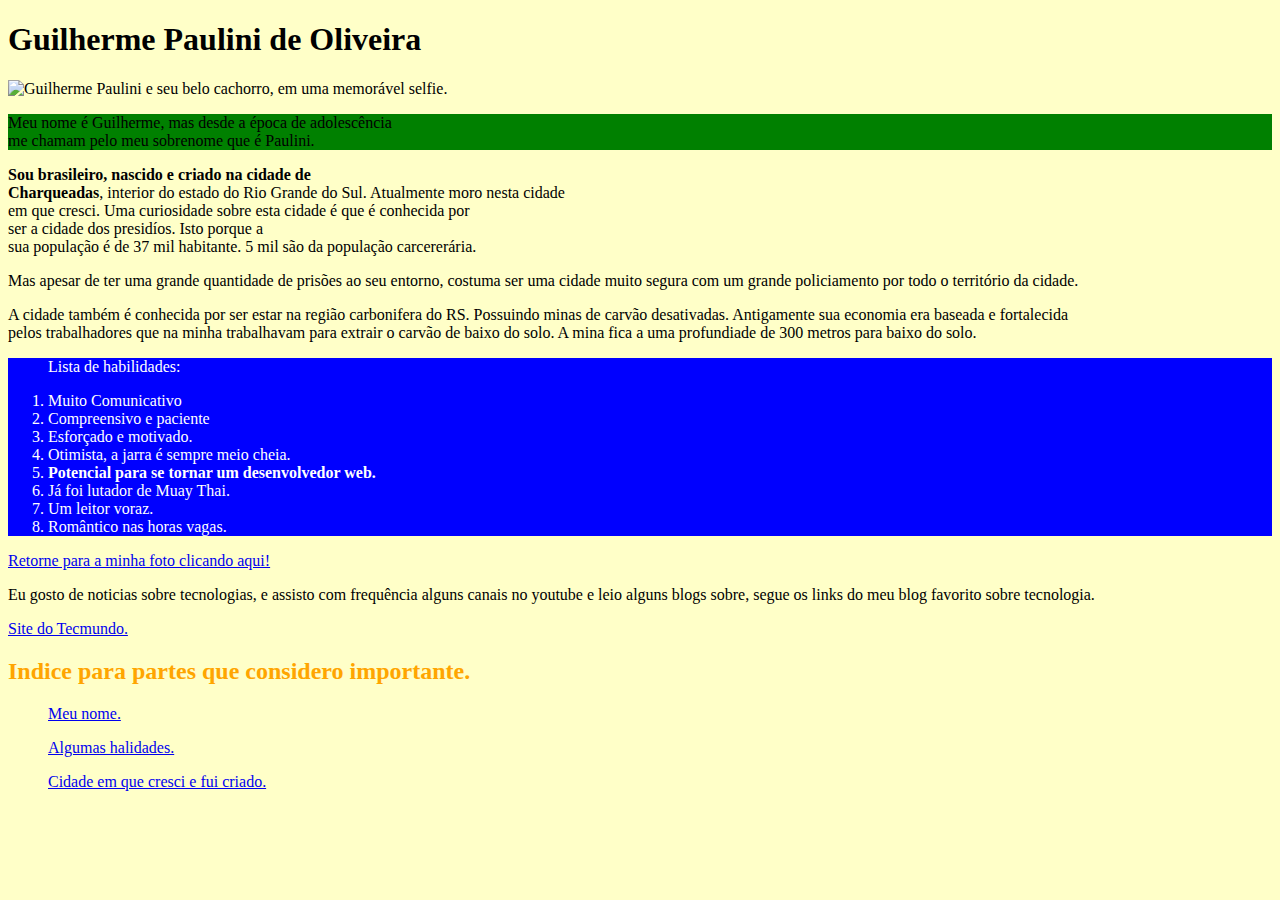
==== Fundamentos/bloco-3-introducao-a-html-e-css/dia-2-html-css-primeiros-passos-em-css/index.html @ d0ee05ba "Adiciona cor em paragrafos e indices." ====
<!DOCTYPE html>
<html lang ="pt-br">
    <head>

    
<meta charset="UTF-8">
<title>Portifólio Web</title>
<style>
    h2{
        color:green;
    }
body {
    background-color: rgb(255,400,200);
}
#Myname{
    background-color: green;
}
#indic {
    color :orange
}
.list-style {
    background-color: blue;
    color: white;
}
</style>
    </head>
    <body>
        <h1 id="meunome">Guilherme Paulini de Oliveira </h1>
    <li> <img  src = "file:///home/paulini/Imagens/guilherme%20e%20titan.jpg" alt ="Guilherme Paulini e seu belo cachorro, em uma memorável selfie." width="50%" id="foto"></li>
    <p id="Myname">Meu nome é Guilherme, mas desde a época de adolescência <br>me chamam pelo meu sobrenome que é Paulini.</p>
    <p><b>Sou brasileiro, nascido e criado na cidade de <br id="cidade">Charqueadas</b>, interior do estado do Rio Grande do Sul. Atualmente moro nesta cidade <br>em que cresci. Uma curiosidade sobre esta cidade é que é conhecida por <br>ser a cidade dos presidíos. Isto porque a <br>sua população é de 37 mil habitante. 5 mil são da população carcererária.</p>
    <p>Mas apesar de ter uma grande quantidade de prisões ao seu entorno, costuma ser uma cidade muito segura com um grande policiamento por todo o território da cidade.</p>
    <p>A cidade também é conhecida por ser estar na região carbonifera do RS. Possuindo minas de carvão desativadas. Antigamente sua economia era baseada e fortalecida <br>pelos trabalhadores que na minha trabalhavam para extrair o carvão de baixo do solo. A mina fica a uma profundiade de 300 metros para baixo do solo.</p>
    <ol class ="list-style"><p id="lista">Lista de habilidades:</p>
        <li>Muito Comunicativo</li>
        <li>Compreensivo e paciente</li>
        <li>Esforçado e motivado.</li>
        <li>Otimista, a jarra é sempre meio cheia.</li>
        <li><b>Potencial para se tornar um desenvolvedor web.</b></li>
        <li>Já foi lutador de Muay Thai.</li>
        <li>Um leitor voraz.</li>
        <li>Romântico nas horas vagas.</li>
    </ol>
    <a href="#foto">Retorne para a minha foto clicando aqui!</a>
    <p>Eu gosto de noticias sobre tecnologias, e assisto com frequência alguns canais no youtube e leio alguns blogs sobre, segue os links do meu blog favorito sobre tecnologia.</p>
    <a href="https://www.tecmundo.com.br/" target="_blank">Site do Tecmundo.</a>
    <h2 id="indic">Indice para partes que considero importante.</h2>
    <ul><a href="#meunome">Meu nome.</a></ul>
    <ul><a href="#lista">Algumas halidades.</a></ul>
    <ul><a href="#cidade">Cidade em que cresci e fui criado.</a></ul>
    
    
     

    </body>
    </html>
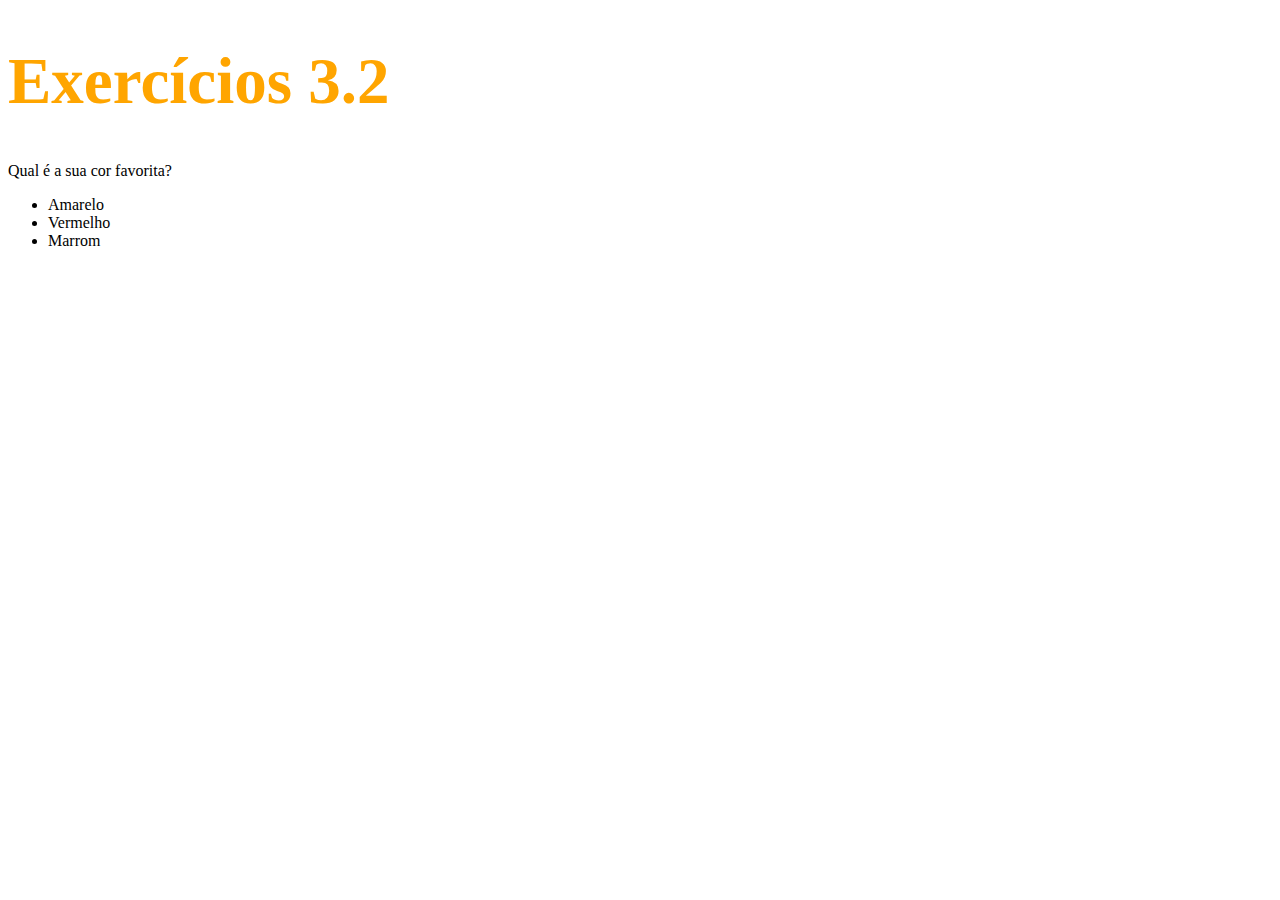
==== commit 410958f5: "Altera cor h1 para laranja" ====
--- a/Fundamentos/bloco-3-introducao-a-html-e-css/dia-2-html-css-primeiros-passos-em-css/index.html
+++ b/Fundamentos/bloco-3-introducao-a-html-e-css/dia-2-html-css-primeiros-passos-em-css/index.html
@@ -1,56 +1,23 @@
 <!DOCTYPE html>
-<html lang ="pt-br">
-    <head>
+<html lang="pt-br">
+  <head>
+    <meta charset="UTF-8">
+    <title>HTML</title>
+    <style>
+        h1 {
+            color:orange;
+            font-size: 65px;
+        }
 
-    
-<meta charset="UTF-8">
-<title>Portifólio Web</title>
-<style>
-    h2{
-        color:green;
-    }
-body {
-    background-color: rgb(255,400,200);
-}
-#Myname{
-    background-color: green;
-}
-#indic {
-    color :orange
-}
-.list-style {
-    background-color: blue;
-    color: white;
-}
-</style>
-    </head>
-    <body>
-        <h1 id="meunome">Guilherme Paulini de Oliveira </h1>
-    <li> <img  src = "file:///home/paulini/Imagens/guilherme%20e%20titan.jpg" alt ="Guilherme Paulini e seu belo cachorro, em uma memorável selfie." width="50%" id="foto"></li>
-    <p id="Myname">Meu nome é Guilherme, mas desde a época de adolescência <br>me chamam pelo meu sobrenome que é Paulini.</p>
-    <p><b>Sou brasileiro, nascido e criado na cidade de <br id="cidade">Charqueadas</b>, interior do estado do Rio Grande do Sul. Atualmente moro nesta cidade <br>em que cresci. Uma curiosidade sobre esta cidade é que é conhecida por <br>ser a cidade dos presidíos. Isto porque a <br>sua população é de 37 mil habitante. 5 mil são da população carcererária.</p>
-    <p>Mas apesar de ter uma grande quantidade de prisões ao seu entorno, costuma ser uma cidade muito segura com um grande policiamento por todo o território da cidade.</p>
-    <p>A cidade também é conhecida por ser estar na região carbonifera do RS. Possuindo minas de carvão desativadas. Antigamente sua economia era baseada e fortalecida <br>pelos trabalhadores que na minha trabalhavam para extrair o carvão de baixo do solo. A mina fica a uma profundiade de 300 metros para baixo do solo.</p>
-    <ol class ="list-style"><p id="lista">Lista de habilidades:</p>
-        <li>Muito Comunicativo</li>
-        <li>Compreensivo e paciente</li>
-        <li>Esforçado e motivado.</li>
-        <li>Otimista, a jarra é sempre meio cheia.</li>
-        <li><b>Potencial para se tornar um desenvolvedor web.</b></li>
-        <li>Já foi lutador de Muay Thai.</li>
-        <li>Um leitor voraz.</li>
-        <li>Romântico nas horas vagas.</li>
-    </ol>
-    <a href="#foto">Retorne para a minha foto clicando aqui!</a>
-    <p>Eu gosto de noticias sobre tecnologias, e assisto com frequência alguns canais no youtube e leio alguns blogs sobre, segue os links do meu blog favorito sobre tecnologia.</p>
-    <a href="https://www.tecmundo.com.br/" target="_blank">Site do Tecmundo.</a>
-    <h2 id="indic">Indice para partes que considero importante.</h2>
-    <ul><a href="#meunome">Meu nome.</a></ul>
-    <ul><a href="#lista">Algumas halidades.</a></ul>
-    <ul><a href="#cidade">Cidade em que cresci e fui criado.</a></ul>
-    
-    
-     
-
-    </body>
-    </html>+    </style>
+  </head>
+  <body>
+    <h1>Exercícios 3.2</h1>
+    <p>Qual é a sua cor favorita?</p>
+    <ul>
+      <li>Amarelo</li>
+      <li>Vermelho</li>
+      <li>Marrom</li>
+    </ul>
+  </body>
+</html>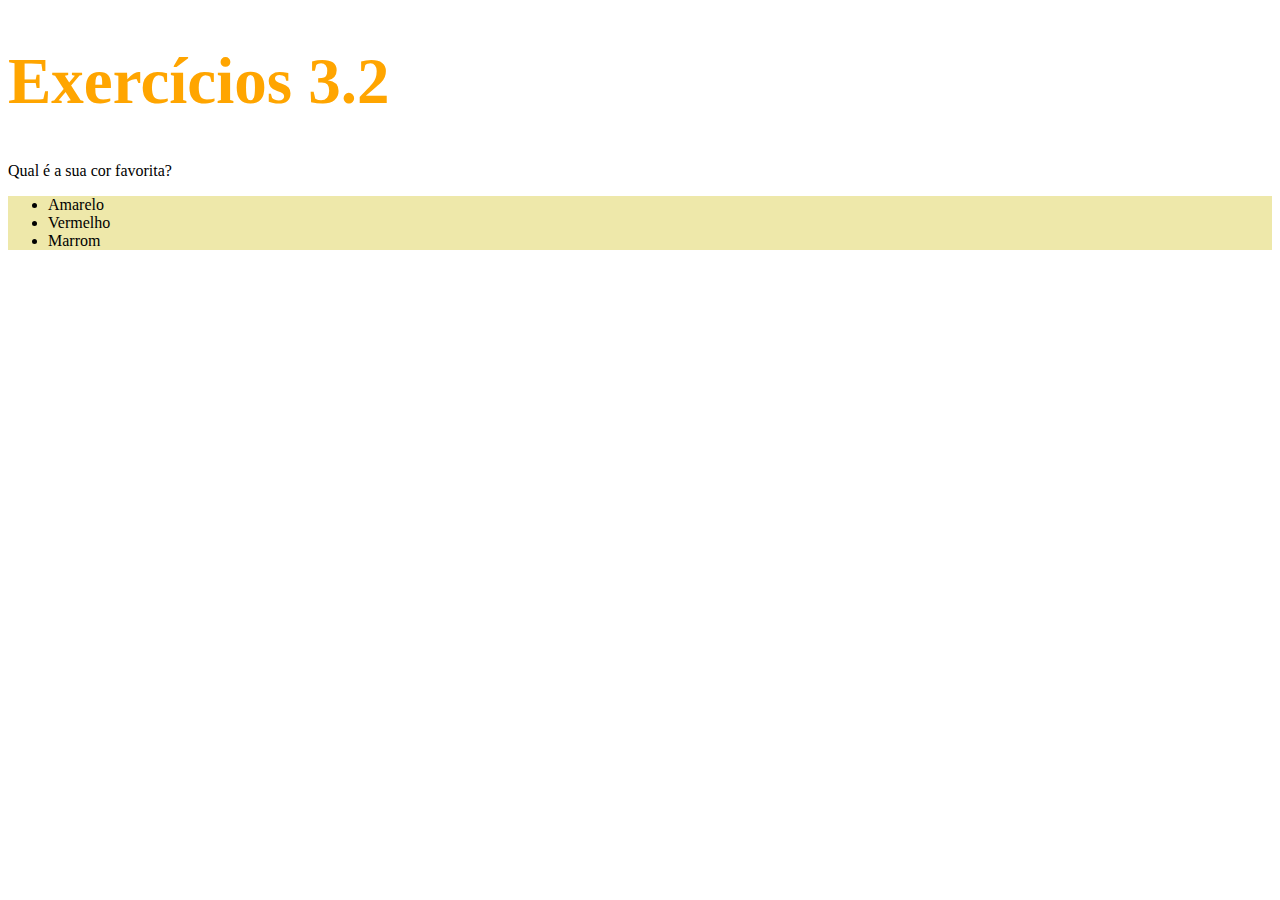
==== commit 62feee22: "Altera cor de fundo de lista nao ordenada." ====
--- a/Fundamentos/bloco-3-introducao-a-html-e-css/dia-2-html-css-primeiros-passos-em-css/index.html
+++ b/Fundamentos/bloco-3-introducao-a-html-e-css/dia-2-html-css-primeiros-passos-em-css/index.html
@@ -7,6 +7,9 @@
         h1 {
             color:orange;
             font-size: 65px;
+        }
+        ul{
+            background-color: palegoldenrod;
         }
 
     </style>
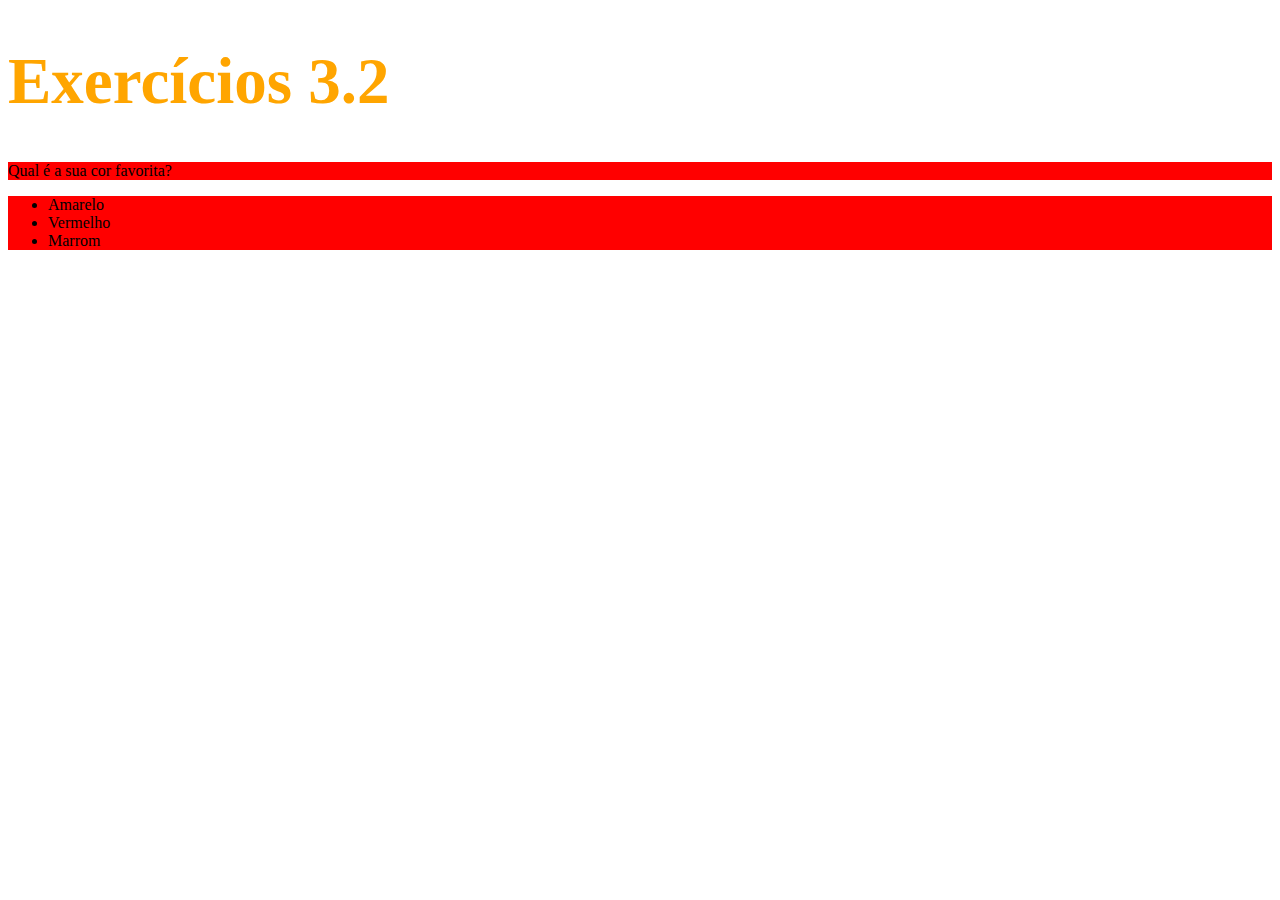
==== commit 4600034b: "cria classe e altera cor de fundo de P e UL para vermelho." ====
--- a/Fundamentos/bloco-3-introducao-a-html-e-css/dia-2-html-css-primeiros-passos-em-css/index.html
+++ b/Fundamentos/bloco-3-introducao-a-html-e-css/dia-2-html-css-primeiros-passos-em-css/index.html
@@ -11,13 +11,16 @@
         ul{
             background-color: palegoldenrod;
         }
+        .cor {
+            background-color: red;
+        }
 
     </style>
   </head>
   <body>
     <h1>Exercícios 3.2</h1>
-    <p>Qual é a sua cor favorita?</p>
-    <ul>
+    <p class="cor">Qual é a sua cor favorita?</p>
+    <ul class="cor">
       <li>Amarelo</li>
       <li>Vermelho</li>
       <li>Marrom</li>
